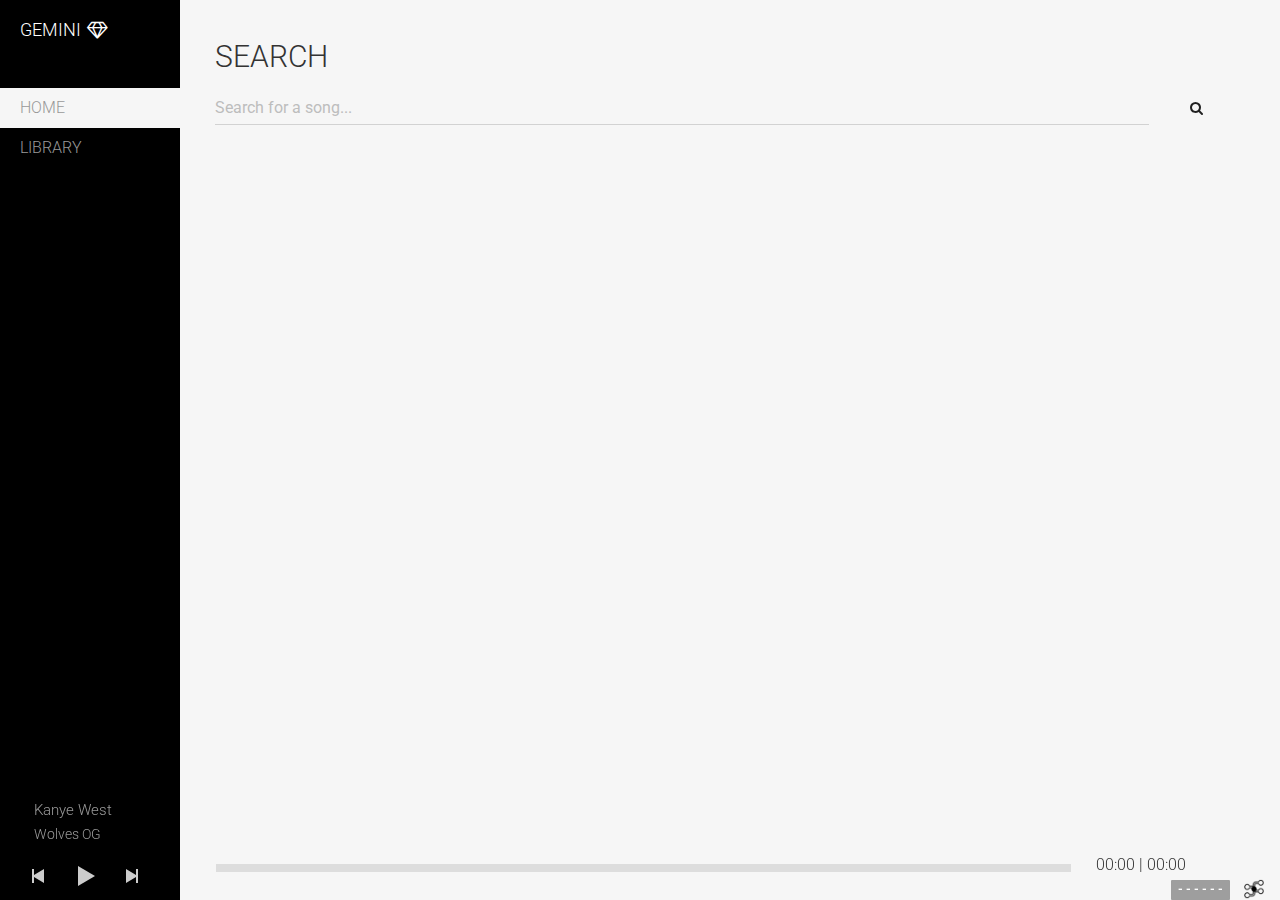
==== web/web/index.html @ 9fe91395 "Web directory extraction" ====
<!DOCTYPE html>
<html lang="en">

<head>

    <meta charset="utf-8">
    <meta http-equiv="X-UA-Compatible" content="IE=edge">
    <meta name="viewport" content="width=device-width, initial-scale=1.5, maximum-scale=1.5, minimum-scale=1.5, user-scalable=no">
    <meta name="description" content="P2P music, simplified.">

    <title>Gemini | Streaming</title>

    <!-- Bootstrap Core CSS -->
    <link href="css/bootstrap.min.css" rel="stylesheet">

    <!-- Bootstrap Material Design -->
	<link href="css/bootstrap-material-design.min.css" rel="stylesheet">
	<link href="css/ripples.css" rel="stylesheet">

    <!-- Custom CSS -->
    <link href="css/simple-sidebar.css" rel="stylesheet">

    <!-- Material Design fonts -->
	<link rel="stylesheet" href="http://fonts.googleapis.com/css?family=Roboto:300,400,500,700" type="text/css">
	<link href="https://fonts.googleapis.com/icon?family=Material+Icons" rel="stylesheet">

	<!-- Font Awesome -->
	<link rel="stylesheet" href="https://maxcdn.bootstrapcdn.com/font-awesome/4.5.0/css/font-awesome.min.css">

    <!-- HTML5 Shim and Respond.js IE8 support of HTML5 elements and media queries -->
    <!-- WARNING: Respond.js doesn't work if you view the page via file:// -->
    <!--[if lt IE 9]>
        <script src="https://oss.maxcdn.com/libs/html5shiv/3.7.0/html5shiv.js"></script>
        <script src="https://oss.maxcdn.com/libs/respond.js/1.4.2/respond.min.js"></script>
    <![endif]-->

</head>

<body>
    <div id="wrapper">

        <!-- Sidebar -->
        <div id="sidebar-wrapper">
            <ul class="sidebar-nav">
                <li class="sidebar-brand">
                    <a href="index.html">
                        GEMINI
                        <i class="fa fa-diamond" id="serverIcon"></i>
                    </a>
                </li>
                <br>
                <li>
                    <a class="nav-option active" id="home" href="#">HOME</a>
                </li>
                <li>
                    <a class="nav-option" id="library" href="#">LIBRARY</a>
                </li>
            </ul>
        </div>
        <!-- /Sidebar -->

        <div id="page-content-wrapper">
            <div class="container-fluid" id="page-text">
                <!-- Page text placeholder -->
                <div id="page-text"></div>
            </div>
        </div>
    </div>
    <!-- /#wrapper -->

    <!-- Pages -->

	    <!-- Home -->
	    <div class="hidden" id="home-page">
	    	<div class="row">
		        <div class="col-lg-12">
		        	<!-- Search section -->
		            <h2>SEARCH</h2>

                    <form id="search">
    					<div class="input-group" style="padding-bottom: 5px">
                            <input type="text" class="form-control" id="search-query" placeholder="Search for a song..." autocomplete="off">
                            <span class="input-group-btn">
                                <button class="btn btn-default" type="submit">
                                    <i class="fa fa-search"></i>
                                </button>
                            </span>
    					</div>
                    </form>

					<div class="hidden" id="search-results">
                        <!-- Table section -->
                        <h4>SEARCH RESULTS</h4>

                        <div class="panel panel-default search-panel">
                            <!-- Panel contents -->
                            <table class="table table-hover" style="color: rgb(51, 51, 51)">
                                <!-- Table headers -->
                                <thead>
                                    <tr>
                                        <th>#</th>
                                        <th></th>
                                        <th>TRACK</th>
                                        <th>ARTIST</th>
                                        <th>TIME</th>
                                        <th></th>
                                    </tr>
                                </thead>

                                <!-- Table body -->
                                <tbody>
                                    <tr>
                                        <td class="td-minus">1</td>
                                        <td class="td-plus">
                                            <a href="#">
                                                <i class="fa fa-play-circle-o"></i>
                                            </a>
                                        </td>
                                        <td>Adventure of a Lifetime</td>
                                        <td>Coldplay</td>
                                        <td class="td-dubplus">5:34</td>
                                        <td class="td-plus">
                                            <a href="#">
                                                <i class="fa fa-check-circle-o"></i>
                                            </a>
                                        </td>
                                    </tr>

                                    <tr>
                                        <td class="td-minus">2</td>
                                        <td class="td-plus">
                                            <a href="#">
                                                <i class="fa fa-play-circle-o"></i>
                                            </a>
                                        </td>
                                        <td>Hymn for the Weekend</td>
                                        <td>Coldplay</td>
                                        <td class="td-dubplus">4:21</td>
                                        <td class="td-plus">
                                            <a href="#">
                                                <i class="fa fa-check-circle-o"></i>
                                            </a>
                                        </td>
                                    </tr>

                                    <tr>
                                        <td class="td-minus">3</td>
                                        <td class="td-plus">
                                            <a href="#">
                                                <i class="fa fa-play-circle-o"></i>
                                            </a>
                                        </td>
                                        <td>Paradise</td>
                                        <td>Coldplay</td>
                                        <td class="td-dubplus">4:20</td>
                                        <td class="td-plus">
                                            <a href="#">
                                                <i class="fa fa-check-circle-o"></i>
                                            </a>
                                        </td>
                                    </tr>
                                </tbody>
                            </table>
                        </div>
                    </div>
				</div>
			</div>
	    </div>
	    <!-- /Home -->

	    <!-- Library -->
	    <div class="hidden" id="library-page">
	    	<div class="row">
	    		<div class="col-lg-12">
		    		<h2>LIBRARY</h2>
	    			
	    			<!-- Library Content -->
	    			<div class="panel panel-default" style="margin-top: 25px">
		    			<table class="table table-hover" style="color: rgb(51, 51, 51)">
							<!-- Table headers -->
							<thead>
								<tr>
									<th>#</th>
									<th></th>
									<th>TRACK</th>
									<th>ARTIST</th>
									<th>TIME</th>
								</tr>
							</thead>

							<!-- Table body -->
							<tbody>
								<tr>
									<td class="td-minus">1</td>
									<td class="td-plus">
										<a href="#">
											<i class="fa fa-play-circle-o"></i>
										</a>
									</td>
									<td>Adventure of a Lifetime</td>
									<td>Coldplay</td>
									<td class="td-dubplus">5:34</td>
								</tr>

								<tr>
									<td class="td-minus">2</td>
									<td class="td-plus">
										<a href="#">
											<i class="fa fa-play-circle-o"></i>
										</a>
									</td>
									<td>Hymn for the Weekend</td>
									<td>Coldplay</td>
									<td class="td-dubplus">4:21</td>
								</tr>

								<tr>
									<td class="td-minus">3</td>
									<td class="td-plus">
										<a href="#">
											<i class="fa fa-play-circle-o"></i>
										</a>
									</td>
									<td>Paradise</td>
									<td>Coldplay</td>
									<td class="td-dubplus">4:20</td>
								</tr>
							</tbody>
						</table>
					</div>
	    		</div>
	    	</div>
	    </div>
	    <!-- /Library -->

	    <!-- Footer -->
        <div class="hidden row" id="footer-page">
			<div class="navbar-fixed-bottom">
				<div class="row">
                        
                    <div class="col-xs-12" style="margin-left: 14px">
                        <span id="play-controls">
                            <p class="playing playing-artist">Kanye West</p>
                            <p class="playing playing-title">Wolves OG</p>
                            <div class="play-ctrl-box">
                                <button id="play-prev"></button>
                                <button id="play"></button>
                                <button id="play-next"></button>
                            </div>
                        </span>

                        <div id="progress-col" class="col-xs-9" style="margin-left: 10px; margin-right: -20px; margin-top: 10px">
                            <div class="progress" style="margin-right: 30px; color: black">
                                <div id="music-progress" class="progress-bar" role="progressbar" aria-valuemin="0" aria-valuemax="100">
                                </div>
                            </div>
                        </div>
                        <span id="play-time">00:00 | 00:00</span>

                        <span class="pull-right" style="margin-left: 15px; margin-right: 30px">
                            <span id="status">
                                <span class="label label-default">- - - - - -</span>
                            </span>
                            <span id="peerCount" style="padding-left: 10px">
                                <img src="img/connect0.png" width="20" height="20">
                            </span>
                        </span>
                    </div>
                </div>
			</div>
        </div>
       	<!-- /Footer -->

    <!-- jQuery -->
    <script src="js/jquery.js"></script>

    <!-- Bootstrap Core JavaScript -->
    <script src="js/bootstrap.min.js"></script>

    <!-- Material Design -->
    <script src="js/material.js"></script>
    <script src="js/ripples.js"></script>
    <script>
    	$.material.init();
    </script>

    <!-- Audio5js -->
    <script src="js/audio5.js"></script>

    <!-- Custom JS -->
	<script src="js/custom.js"></script>

    <!-- Debug / Production -->
    <script>
        var DEBUG = false;
        if(!DEBUG) {
            console.clear();
            console.log("Index load: [success]");
        }
    </script>
</body>
</html>
---- web/web/css/ripples.css ----
.withripple {
  position: relative;
}
.ripple-container {
  position: absolute;
  top: 0;
  left: 0;
  z-index: 1;
  width: 100%;
  height: 100%;
  overflow: hidden;
  border-radius: inherit;
  pointer-events: none;
}
.ripple {
  position: absolute;
  width: 20px;
  height: 20px;
  margin-left: -10px;
  margin-top: -10px;
  border-radius: 100%;
  background-color: #000;
  background-color: rgba(0, 0, 0, 0.05);
  -webkit-transform: scale(1);
      -ms-transform: scale(1);
       -o-transform: scale(1);
          transform: scale(1);
  -webkit-transform-origin: 50%;
      -ms-transform-origin: 50%;
       -o-transform-origin: 50%;
          transform-origin: 50%;
  opacity: 0;
  pointer-events: none;
}
.ripple.ripple-on {
  -webkit-transition: opacity 0.15s ease-in 0s, -webkit-transform 0.5s cubic-bezier(0.4, 0, 0.2, 1) 0.1s;
       -o-transition: opacity 0.15s ease-in 0s, -o-transform 0.5s cubic-bezier(0.4, 0, 0.2, 1) 0.1s;
          transition: opacity 0.15s ease-in 0s, transform 0.5s cubic-bezier(0.4, 0, 0.2, 1) 0.1s;
  opacity: 0.1;
}
.ripple.ripple-out {
  -webkit-transition: opacity 0.1s linear 0s !important;
       -o-transition: opacity 0.1s linear 0s !important;
          transition: opacity 0.1s linear 0s !important;
  opacity: 0;
}
/*# sourceMappingURL=ripples.css.map */
---- web/web/css/simple-sidebar.css ----
/*!
 * Start Bootstrap - Simple Sidebar HTML Template (http://startbootstrap.com)
 * Code licensed under the Apache License v2.0.
 * For details, see http://www.apache.org/licenses/LICENSE-2.0.
 */

/* Toggle Styles */

body {
    background-color: #F6F6F6;
    min-width: 1200px;
    font-size: 16px;
    overflow: hidden;
}

.form-control:focus {
    border-color: #cccccc;
    -webkit-box-shadow: none;
    box-shadow: none;
}

.form-group.is-focused .form-control {
    background-image: -webkit-gradient(linear, left top, left bottom, from(#4A4D4D), to(#4A4D4D)), -webkit-gradient(linear, left top, left bottom, from(#D2D2D2), to(#D2D2D2));
    background-image: -webkit-linear-gradient(#4A4D4D, #4A4D4D), -webkit-linear-gradient(#D2D2D2, #D2D2D2);
    background-image: -o-linear-gradient(#4A4D4D, #4A4D4D), -o-linear-gradient(#D2D2D2, #D2D2D2);
    background-image: linear-gradient(#4A4D4D, #4A4D4D), linear-gradient(#D2D2D2, #D2D2D2);
}

#wrapper {
    padding-left: 0;
    -webkit-transition: all 0.5s ease;
    -moz-transition: all 0.5s ease;
    -o-transition: all 0.5s ease;
    transition: all 0.5s ease;
}

#wrapper.toggled {
    padding-left: 180px;
}

#sidebar-wrapper {
    z-index: 1000;
    position: absolute;
    left: 180px;
    width: 0;
    height: 100%;
    margin-left: -180px;
    overflow-y: auto;
    overflow: hidden;
    background: #000;
    -webkit-transition: all 0.5s ease;
    -moz-transition: all 0.5s ease;
    -o-transition: all 0.5s ease;
    transition: all 0.5s ease;
}

#wrapper.toggled #sidebar-wrapper {
    width: 180;
}

#page-content-wrapper {
    width: 100%;
    position: absolute;
    padding: 15px;
}

#wrapper.toggled #page-content-wrapper {
    position: absolute;
    margin-right: -180px;
}

/* Sidebar Styles */

.sidebar-nav {
    position: absolute;
    top: 0;
    width: 180px;
    margin: 0;
    padding: 0;
    list-style: none;
}

.sidebar-nav li {
    text-indent: 20px;
    line-height: 40px;
}

.sidebar-nav li a {
    display: block;
    text-decoration: none;
    color: #999999;
}

.sidebar-nav li a:active,
.sidebar-nav li a:focus {
    text-decoration: none;
}

.sidebar-nav > .sidebar-brand {
    height: 65px;
    font-size: 18px;
    line-height: 60px;
}

.sidebar-nav > .sidebar-brand a {
    color: #999999;
}

.sidebar-nav > .sidebar-brand a:hover {
    color: #fff;
    background: none;
}

@media(min-width: 900px) {
    #wrapper {
        padding-left: 180px;
    }

    #wrapper.toggled {
        padding-left: 0;
    }

    #sidebar-wrapper {
        width: 180px;
    }

    #wrapper.toggled #sidebar-wrapper {
        width: 0;
    }

    #page-content-wrapper {
        padding: 20px;
        position: relative;
    }

    #wrapper.toggled #page-content-wrapper {
        position: relative;
        margin-right: 0;
    }

    #play-prev {
        -webkit-filter: invert(100%);
    }

    #play {
        -webkit-filter: invert(100%);
    }
    
    #play-next {
        -webkit-filter: invert(100%);
    }

    .playing {
    	color: #999999 !important;
    }

    .progress {
        margin-left: 45px;
    }
}

.playing {
	color: black;
	padding-left: 20px;
	padding-right: 20px;
	word-wrap: break-word;
}

.playing-artist {
	font-size: 15px;
	margin-bottom: 3px;
}

.playing-title {
	font-size: 14px;
}

.play-ctrl-box {
	padding-left: 10px;
}

#play-prev {
    background-position: 40% 50%;
    display: block;
    float: left;
    height: 44px;
    position: relative;
    width: 33px;
    z-index: 0;
    perspective-origin: 16.5px 23px;
    transform-origin: 16.5px 23px;
    background: rgba(0, 0, 0, 0) url("../img/play-prev.svg") no-repeat scroll 40% 50% / auto padding-box border-box;
    border: 0px none rgba(0, 0, 0, 0);
    list-style: none outside none;
    outline: rgba(0, 0, 0, 0) none 0px;
}

#play {
    background-position: 55% 50%;
    cursor: pointer;
    display: block;
    float: left;
    height: 44px;
    position: relative;
    width: 44px;
    perspective-origin: 23px 23px;
    transform-origin: 23px 23px;
    background: rgba(0, 0, 0, 0) url("../img/play.svg") no-repeat scroll 55% 50% / auto padding-box border-box;
    border: 0px none rgba(0, 0, 0, 0);
    font: normal normal normal normal 0px / 0px a;
    list-style: none outside none;
    margin: 0px 6px;
    outline: rgba(0, 0, 0, 0) none 0px;
}

#play-next {
    background-position: 60% 50%;
    cursor: pointer;
    display: block;
    float: left;
    height: 44px;
    position: relative;
    width: 33px;
    perspective-origin: 16.5px 23px;
    transform-origin: 16.5px 23px;
    background: rgba(0, 0, 0, 0) url("../img/play-next.svg") no-repeat scroll 60% 50% / auto padding-box border-box;
    border: 0px none rgba(0, 0, 0, 0);
    font: normal normal normal normal 0px / 0px a;
    list-style: none outside none;
    outline: rgba(0, 0, 0, 0) none 0px;
}

.table {
    background-color: #EEE;
}

.active {
    background-color: #F6F6F6;
}

.active:hover {
	background-color: #F6F6F6;
}

#serverIcon {
	margin-left: -18px;
}

.form-group {
	margin-top: 5px;
}

.td-minus {
	width: 35px;
}

.td-plus {
	width: 40px;
}

.td-plus a {
	color: #424242;
}

.td-dubplus {
	width: 60px;
}

.search-panel {
    margin-top: 10px;
}

.loader {
    margin-top: 125px;
}

.progress {
    height: 8px;
    background: #ddd;
}

.progress .progress-bar, .progress .progress-bar.progress-bar-default {
    background-color: black;
}

/** #009688 af **/
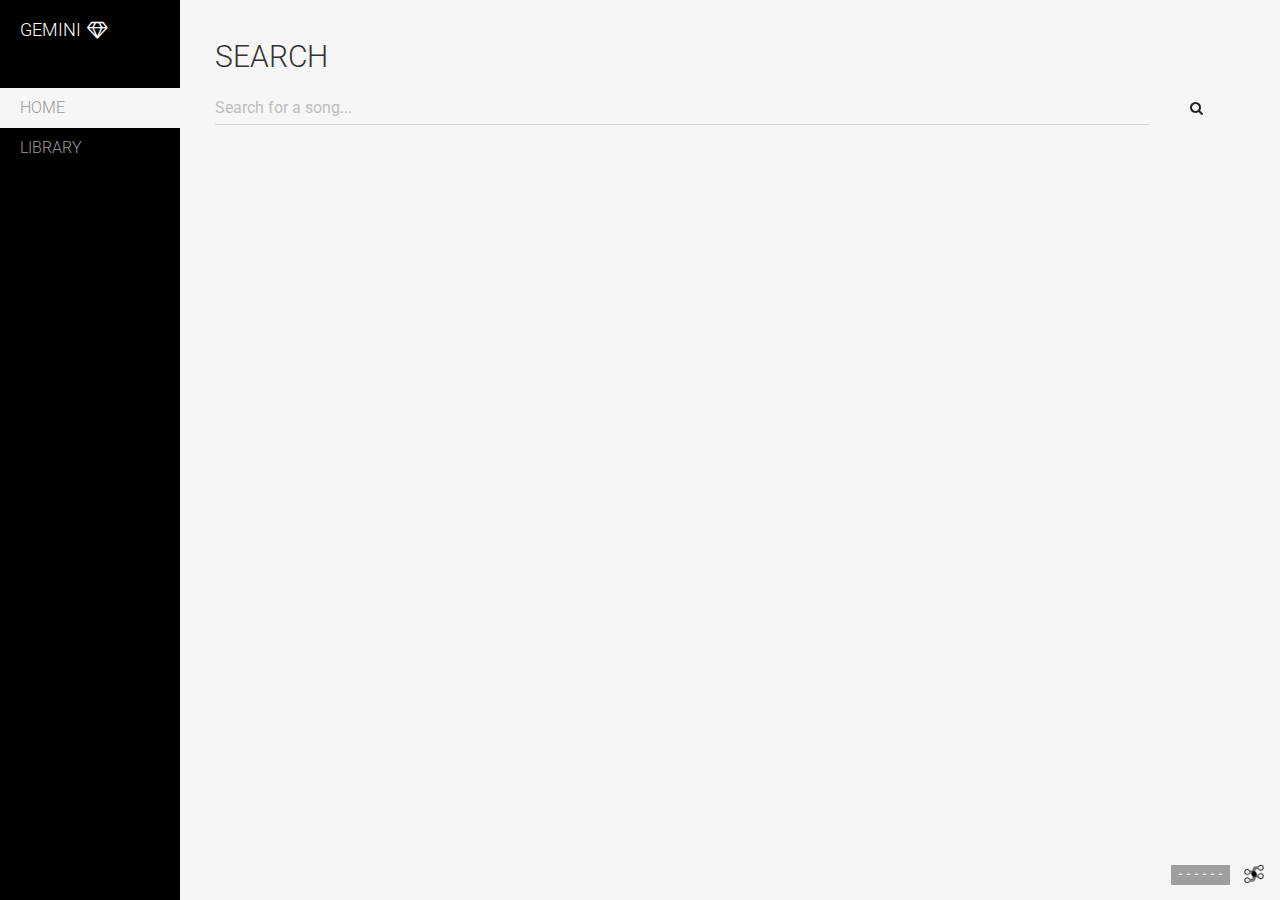
==== commit 24c6cc5f: "Web refactor and streaming removal" ====
--- a/web/web/index.html
+++ b/web/web/index.html
@@ -25,7 +25,7 @@
 	<link href="https://fonts.googleapis.com/icon?family=Material+Icons" rel="stylesheet">
 
 	<!-- Font Awesome -->
-	<link rel="stylesheet" href="https://maxcdn.bootstrapcdn.com/font-awesome/4.5.0/css/font-awesome.min.css">
+	<link rel="stylesheet" href="css/font-awesome.min.css">
 
     <!-- HTML5 Shim and Respond.js IE8 support of HTML5 elements and media queries -->
     <!-- WARNING: Respond.js doesn't work if you view the page via file:// -->
@@ -237,26 +237,7 @@
         <div class="hidden row" id="footer-page">
 			<div class="navbar-fixed-bottom">
 				<div class="row">
-                        
-                    <div class="col-xs-12" style="margin-left: 14px">
-                        <span id="play-controls">
-                            <p class="playing playing-artist">Kanye West</p>
-                            <p class="playing playing-title">Wolves OG</p>
-                            <div class="play-ctrl-box">
-                                <button id="play-prev"></button>
-                                <button id="play"></button>
-                                <button id="play-next"></button>
-                            </div>
-                        </span>
-
-                        <div id="progress-col" class="col-xs-9" style="margin-left: 10px; margin-right: -20px; margin-top: 10px">
-                            <div class="progress" style="margin-right: 30px; color: black">
-                                <div id="music-progress" class="progress-bar" role="progressbar" aria-valuemin="0" aria-valuemax="100">
-                                </div>
-                            </div>
-                        </div>
-                        <span id="play-time">00:00 | 00:00</span>
-
+                    <div class="col-xs-12" id="footer">
                         <span class="pull-right" style="margin-left: 15px; margin-right: 30px">
                             <span id="status">
                                 <span class="label label-default">- - - - - -</span>
@@ -284,9 +265,6 @@
     	$.material.init();
     </script>
 
-    <!-- Audio5js -->
-    <script src="js/audio5.js"></script>
-
     <!-- Custom JS -->
 	<script src="js/custom.js"></script>
 
--- a/web/web/css/simple-sidebar.css
+++ b/web/web/css/simple-sidebar.css
@@ -137,97 +137,6 @@
         position: relative;
         margin-right: 0;
     }
-
-    #play-prev {
-        -webkit-filter: invert(100%);
-    }
-
-    #play {
-        -webkit-filter: invert(100%);
-    }
-    
-    #play-next {
-        -webkit-filter: invert(100%);
-    }
-
-    .playing {
-    	color: #999999 !important;
-    }
-
-    .progress {
-        margin-left: 45px;
-    }
-}
-
-.playing {
-	color: black;
-	padding-left: 20px;
-	padding-right: 20px;
-	word-wrap: break-word;
-}
-
-.playing-artist {
-	font-size: 15px;
-	margin-bottom: 3px;
-}
-
-.playing-title {
-	font-size: 14px;
-}
-
-.play-ctrl-box {
-	padding-left: 10px;
-}
-
-#play-prev {
-    background-position: 40% 50%;
-    display: block;
-    float: left;
-    height: 44px;
-    position: relative;
-    width: 33px;
-    z-index: 0;
-    perspective-origin: 16.5px 23px;
-    transform-origin: 16.5px 23px;
-    background: rgba(0, 0, 0, 0) url("../img/play-prev.svg") no-repeat scroll 40% 50% / auto padding-box border-box;
-    border: 0px none rgba(0, 0, 0, 0);
-    list-style: none outside none;
-    outline: rgba(0, 0, 0, 0) none 0px;
-}
-
-#play {
-    background-position: 55% 50%;
-    cursor: pointer;
-    display: block;
-    float: left;
-    height: 44px;
-    position: relative;
-    width: 44px;
-    perspective-origin: 23px 23px;
-    transform-origin: 23px 23px;
-    background: rgba(0, 0, 0, 0) url("../img/play.svg") no-repeat scroll 55% 50% / auto padding-box border-box;
-    border: 0px none rgba(0, 0, 0, 0);
-    font: normal normal normal normal 0px / 0px a;
-    list-style: none outside none;
-    margin: 0px 6px;
-    outline: rgba(0, 0, 0, 0) none 0px;
-}
-
-#play-next {
-    background-position: 60% 50%;
-    cursor: pointer;
-    display: block;
-    float: left;
-    height: 44px;
-    position: relative;
-    width: 33px;
-    perspective-origin: 16.5px 23px;
-    transform-origin: 16.5px 23px;
-    background: rgba(0, 0, 0, 0) url("../img/play-next.svg") no-repeat scroll 60% 50% / auto padding-box border-box;
-    border: 0px none rgba(0, 0, 0, 0);
-    font: normal normal normal normal 0px / 0px a;
-    list-style: none outside none;
-    outline: rgba(0, 0, 0, 0) none 0px;
 }
 
 .table {
@@ -283,4 +192,9 @@
     background-color: black;
 }
 
+#footer {
+	margin-left: 14px;
+	margin-bottom: 15px;
+}
+
 /** #009688 af **/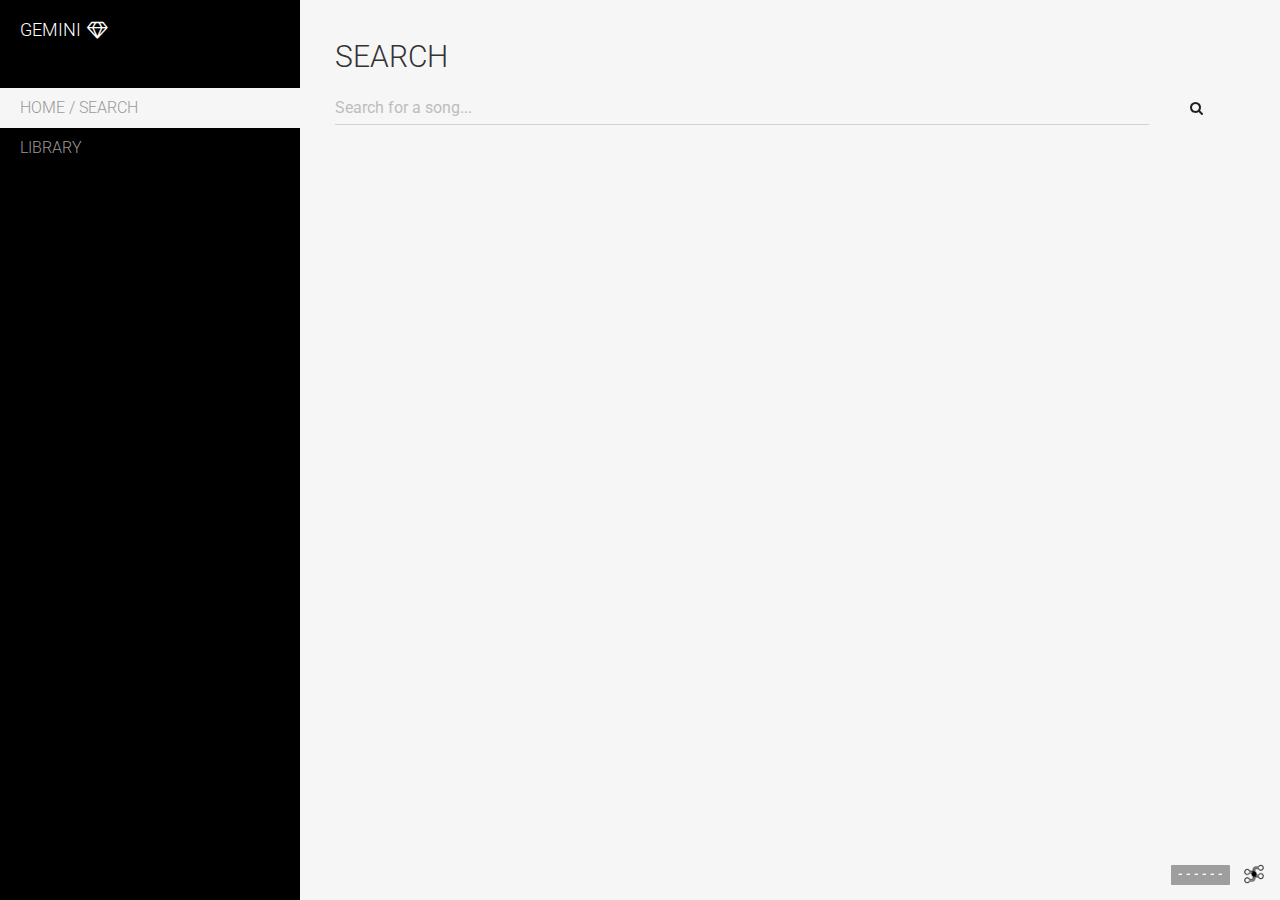
==== commit 9b725edc: "Test fix for Maven builds" ====
--- a/web/web/index.html
+++ b/web/web/index.html
@@ -8,7 +8,7 @@
     <meta name="viewport" content="width=device-width, initial-scale=1.5, maximum-scale=1.5, minimum-scale=1.5, user-scalable=no">
     <meta name="description" content="P2P music, simplified.">
 
-    <title>Gemini | Streaming</title>
+    <title>Gemini | Network</title>
 
     <!-- Bootstrap Core CSS -->
     <link href="css/bootstrap.min.css" rel="stylesheet">
@@ -50,12 +50,17 @@
                 </li>
                 <br>
                 <li>
-                    <a class="nav-option active" id="home" href="#">HOME</a>
+                    <a class="nav-option active" id="home" href="#">HOME / SEARCH</a>
                 </li>
                 <li>
                     <a class="nav-option" id="library" href="#">LIBRARY</a>
                 </li>
             </ul>
+            <div id="song-cover"></div>
+            <div id="embed-player"></div>
+            <div id="song-data">
+            	<p></p>
+            </div>
         </div>
         <!-- /Sidebar -->
 
@@ -64,6 +69,24 @@
                 <!-- Page text placeholder -->
                 <div id="page-text"></div>
             </div>
+            <!-- Footer -->
+	        <div class="row" id="footer-page">
+				<div class="navbar-fixed-bottom">
+					<div class="row">
+	                    <div class="col-xs-12" id="footer">
+	                        <span class="pull-right" style="margin-left: 15px; margin-right: 30px">
+	                            <span id="status">
+	                                <span class="label label-default">- - - - - -</span>
+	                            </span>
+	                            <span id="peerCount" style="padding-left: 10px">
+	                                <img src="img/connect0.png" width="20" height="20">
+	                            </span>
+	                        </span>
+	                    </div>
+	                </div>
+				</div>
+	        </div>
+	       	<!-- /Footer -->
         </div>
     </div>
     <!-- /#wrapper -->
@@ -77,16 +100,18 @@
 		        	<!-- Search section -->
 		            <h2>SEARCH</h2>
 
-                    <form id="search">
-    					<div class="input-group" style="padding-bottom: 5px">
-                            <input type="text" class="form-control" id="search-query" placeholder="Search for a song..." autocomplete="off">
-                            <span class="input-group-btn">
-                                <button class="btn btn-default" type="submit">
-                                    <i class="fa fa-search"></i>
-                                </button>
-                            </span>
-    					</div>
-                    </form>
+                    <div id="search-bar">
+                    	<form id="search-form">
+	    					<div class="input-group" style="padding-bottom: 5px">
+	                            <input type="text" class="form-control" id="search-query" placeholder="Search for a song..." autocomplete="off">
+	                            <span class="input-group-btn">
+	                                <button class="btn btn-default" type="submit">
+	                                    <i class="fa fa-search"></i>
+	                                </button>
+	                            </span>
+	    					</div>
+	                    </form>
+                    </div>
 
 					<div class="hidden" id="search-results">
                         <!-- Table section -->
@@ -94,72 +119,7 @@
 
                         <div class="panel panel-default search-panel">
                             <!-- Panel contents -->
-                            <table class="table table-hover" style="color: rgb(51, 51, 51)">
-                                <!-- Table headers -->
-                                <thead>
-                                    <tr>
-                                        <th>#</th>
-                                        <th></th>
-                                        <th>TRACK</th>
-                                        <th>ARTIST</th>
-                                        <th>TIME</th>
-                                        <th></th>
-                                    </tr>
-                                </thead>
-
-                                <!-- Table body -->
-                                <tbody>
-                                    <tr>
-                                        <td class="td-minus">1</td>
-                                        <td class="td-plus">
-                                            <a href="#">
-                                                <i class="fa fa-play-circle-o"></i>
-                                            </a>
-                                        </td>
-                                        <td>Adventure of a Lifetime</td>
-                                        <td>Coldplay</td>
-                                        <td class="td-dubplus">5:34</td>
-                                        <td class="td-plus">
-                                            <a href="#">
-                                                <i class="fa fa-check-circle-o"></i>
-                                            </a>
-                                        </td>
-                                    </tr>
-
-                                    <tr>
-                                        <td class="td-minus">2</td>
-                                        <td class="td-plus">
-                                            <a href="#">
-                                                <i class="fa fa-play-circle-o"></i>
-                                            </a>
-                                        </td>
-                                        <td>Hymn for the Weekend</td>
-                                        <td>Coldplay</td>
-                                        <td class="td-dubplus">4:21</td>
-                                        <td class="td-plus">
-                                            <a href="#">
-                                                <i class="fa fa-check-circle-o"></i>
-                                            </a>
-                                        </td>
-                                    </tr>
-
-                                    <tr>
-                                        <td class="td-minus">3</td>
-                                        <td class="td-plus">
-                                            <a href="#">
-                                                <i class="fa fa-play-circle-o"></i>
-                                            </a>
-                                        </td>
-                                        <td>Paradise</td>
-                                        <td>Coldplay</td>
-                                        <td class="td-dubplus">4:20</td>
-                                        <td class="td-plus">
-                                            <a href="#">
-                                                <i class="fa fa-check-circle-o"></i>
-                                            </a>
-                                        </td>
-                                    </tr>
-                                </tbody>
+                            <table class="table table-hover" style="color: rgb(51, 51, 51)">  
                             </table>
                         </div>
                     </div>
@@ -175,82 +135,12 @@
 		    		<h2>LIBRARY</h2>
 	    			
 	    			<!-- Library Content -->
-	    			<div class="panel panel-default" style="margin-top: 25px">
-		    			<table class="table table-hover" style="color: rgb(51, 51, 51)">
-							<!-- Table headers -->
-							<thead>
-								<tr>
-									<th>#</th>
-									<th></th>
-									<th>TRACK</th>
-									<th>ARTIST</th>
-									<th>TIME</th>
-								</tr>
-							</thead>
-
-							<!-- Table body -->
-							<tbody>
-								<tr>
-									<td class="td-minus">1</td>
-									<td class="td-plus">
-										<a href="#">
-											<i class="fa fa-play-circle-o"></i>
-										</a>
-									</td>
-									<td>Adventure of a Lifetime</td>
-									<td>Coldplay</td>
-									<td class="td-dubplus">5:34</td>
-								</tr>
-
-								<tr>
-									<td class="td-minus">2</td>
-									<td class="td-plus">
-										<a href="#">
-											<i class="fa fa-play-circle-o"></i>
-										</a>
-									</td>
-									<td>Hymn for the Weekend</td>
-									<td>Coldplay</td>
-									<td class="td-dubplus">4:21</td>
-								</tr>
-
-								<tr>
-									<td class="td-minus">3</td>
-									<td class="td-plus">
-										<a href="#">
-											<i class="fa fa-play-circle-o"></i>
-										</a>
-									</td>
-									<td>Paradise</td>
-									<td>Coldplay</td>
-									<td class="td-dubplus">4:20</td>
-								</tr>
-							</tbody>
-						</table>
-					</div>
+	    			<div id="library-results">
+	    			</div>
 	    		</div>
 	    	</div>
 	    </div>
 	    <!-- /Library -->
-
-	    <!-- Footer -->
-        <div class="hidden row" id="footer-page">
-			<div class="navbar-fixed-bottom">
-				<div class="row">
-                    <div class="col-xs-12" id="footer">
-                        <span class="pull-right" style="margin-left: 15px; margin-right: 30px">
-                            <span id="status">
-                                <span class="label label-default">- - - - - -</span>
-                            </span>
-                            <span id="peerCount" style="padding-left: 10px">
-                                <img src="img/connect0.png" width="20" height="20">
-                            </span>
-                        </span>
-                    </div>
-                </div>
-			</div>
-        </div>
-       	<!-- /Footer -->
 
     <!-- jQuery -->
     <script src="js/jquery.js"></script>
--- a/web/web/css/simple-sidebar.css
+++ b/web/web/css/simple-sidebar.css
@@ -10,7 +10,7 @@
     background-color: #F6F6F6;
     min-width: 1200px;
     font-size: 16px;
-    overflow: hidden;
+    overflow: auto;
 }
 
 .form-control:focus {
@@ -35,18 +35,18 @@
 }
 
 #wrapper.toggled {
-    padding-left: 180px;
+    padding-left: 300px;
 }
 
 #sidebar-wrapper {
     z-index: 1000;
-    position: absolute;
-    left: 180px;
+    position: fixed;
+    left: 300px;
     width: 0;
     height: 100%;
-    margin-left: -180px;
+    margin-left: -300px;
+    overflow: hidden;
     overflow-y: auto;
-    overflow: hidden;
     background: #000;
     -webkit-transition: all 0.5s ease;
     -moz-transition: all 0.5s ease;
@@ -55,7 +55,7 @@
 }
 
 #wrapper.toggled #sidebar-wrapper {
-    width: 180;
+    width: 300;
 }
 
 #page-content-wrapper {
@@ -66,7 +66,7 @@
 
 #wrapper.toggled #page-content-wrapper {
     position: absolute;
-    margin-right: -180px;
+    margin-right: -300px;
 }
 
 /* Sidebar Styles */
@@ -74,7 +74,7 @@
 .sidebar-nav {
     position: absolute;
     top: 0;
-    width: 180px;
+    width: 300px;
     margin: 0;
     padding: 0;
     list-style: none;
@@ -111,9 +111,9 @@
     background: none;
 }
 
-@media(min-width: 900px) {
+@media(min-width: 1200px) {
     #wrapper {
-        padding-left: 180px;
+        padding-left: 300px;
     }
 
     #wrapper.toggled {
@@ -121,7 +121,7 @@
     }
 
     #sidebar-wrapper {
-        width: 180px;
+        width: 300px;
     }
 
     #wrapper.toggled #sidebar-wrapper {
@@ -179,6 +179,14 @@
     margin-top: 10px;
 }
 
+.lib-panel {
+	margin-top: 25px;
+}
+
+#search-results {
+	overflow: auto;
+}
+
 .loader {
     margin-top: 125px;
 }
@@ -197,4 +205,26 @@
 	margin-bottom: 15px;
 }
 
+#embed-player {
+	position: absolute; 
+	bottom: 0; 
+	width: 100%;
+	margin-bottom: 40px;
+}
+
+#song-data {
+	color: white;
+	font-family: Roboto, Helvetica, Arial, sans-serif;
+	margin-left: 15px;
+	position: absolute; 
+	bottom: 0; 
+	white-space: nowrap;
+}
+
+#song-cover {
+	position: absolute; 
+	bottom: 0;
+	margin-bottom: 76px;
+}
+
 /** #009688 af **/